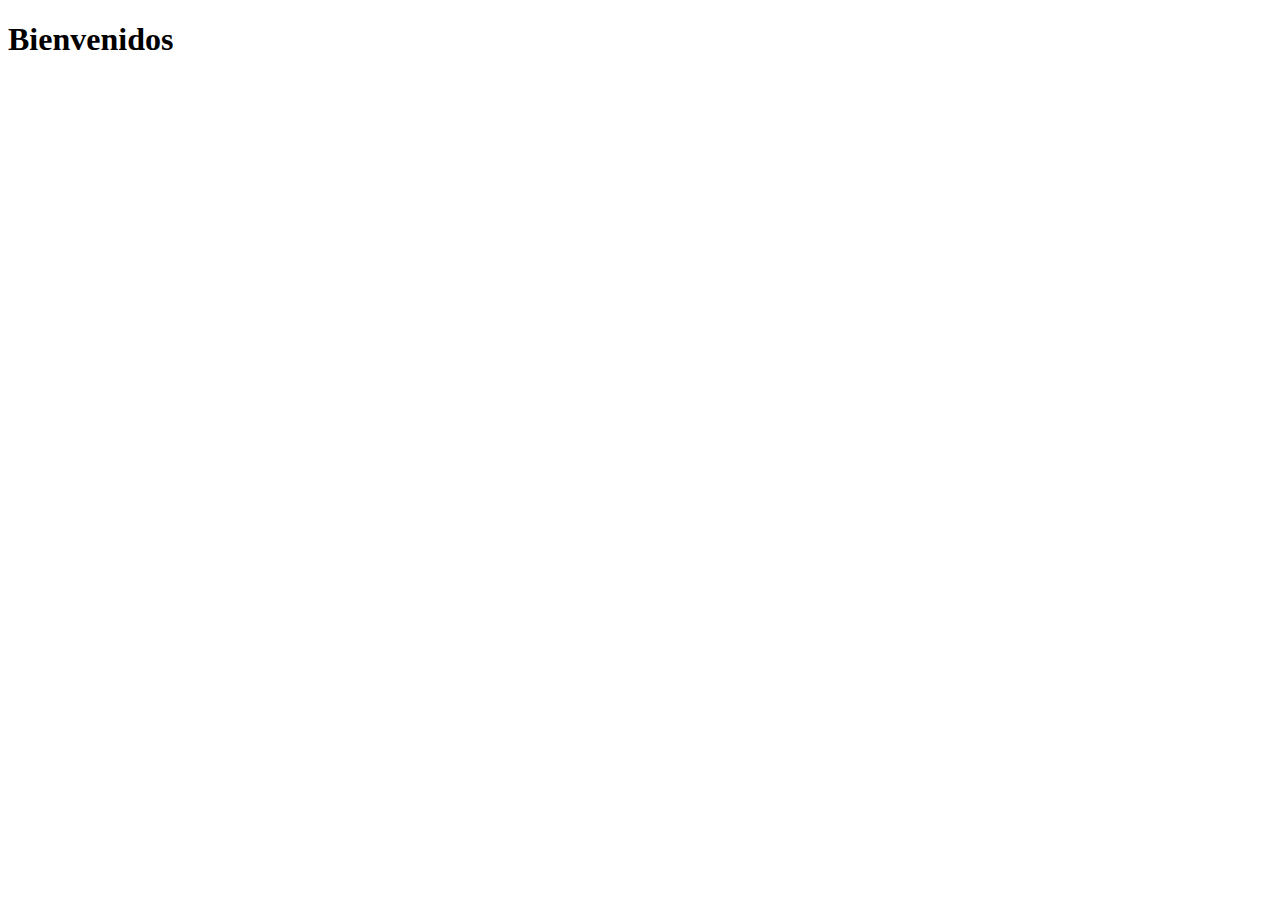
==== src/main/resources/templates/index.html @ 9fa9fbf0 "Primer commit Biblioteca sencilla con libros, clientes y autores. También con sistema de login encri" ====
<!DOCTYPE html>
<html th:replace="~{_global :: plantilla(~{::title}, ~{::main})}"
	xmlns:th="http://www.thymeleaf.org">
<title>Bienvenidos a la biblioteca</title>
<main>
	<h1 class="display-1 p-3" ></h1>
	<h1 class="display-1 p-3" >Bienvenidos</h1>
</main>
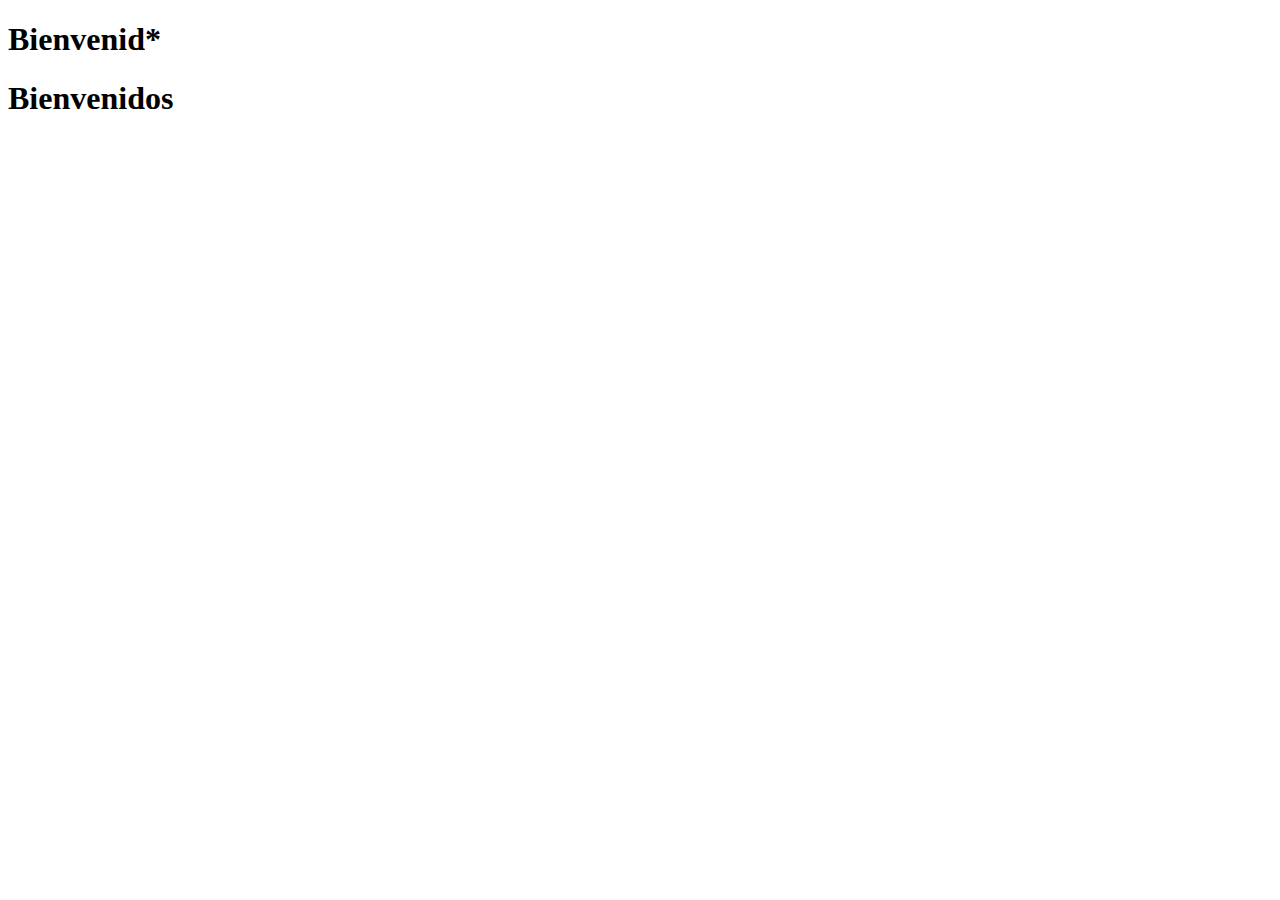
==== commit 92bbe3f0: "Creación entidad Préstamos, relaciones y pantallas." ====
--- a/src/main/resources/templates/index.html
+++ b/src/main/resources/templates/index.html
@@ -3,6 +3,5 @@
 	xmlns:th="http://www.thymeleaf.org">
 <title>Bienvenidos a la biblioteca</title>
 <main>
-	<h1 class="display-1 p-3" ></h1>
-	<h1 class="display-1 p-3" >Bienvenidos</h1>
+	<h1 class="display-2 p-3">Bienvenid*</h1><h1 sec:authorize="isAuthenticated()"sec:authentication= "name" class="display-1 p-3">Bienvenidos</h1>
 </main>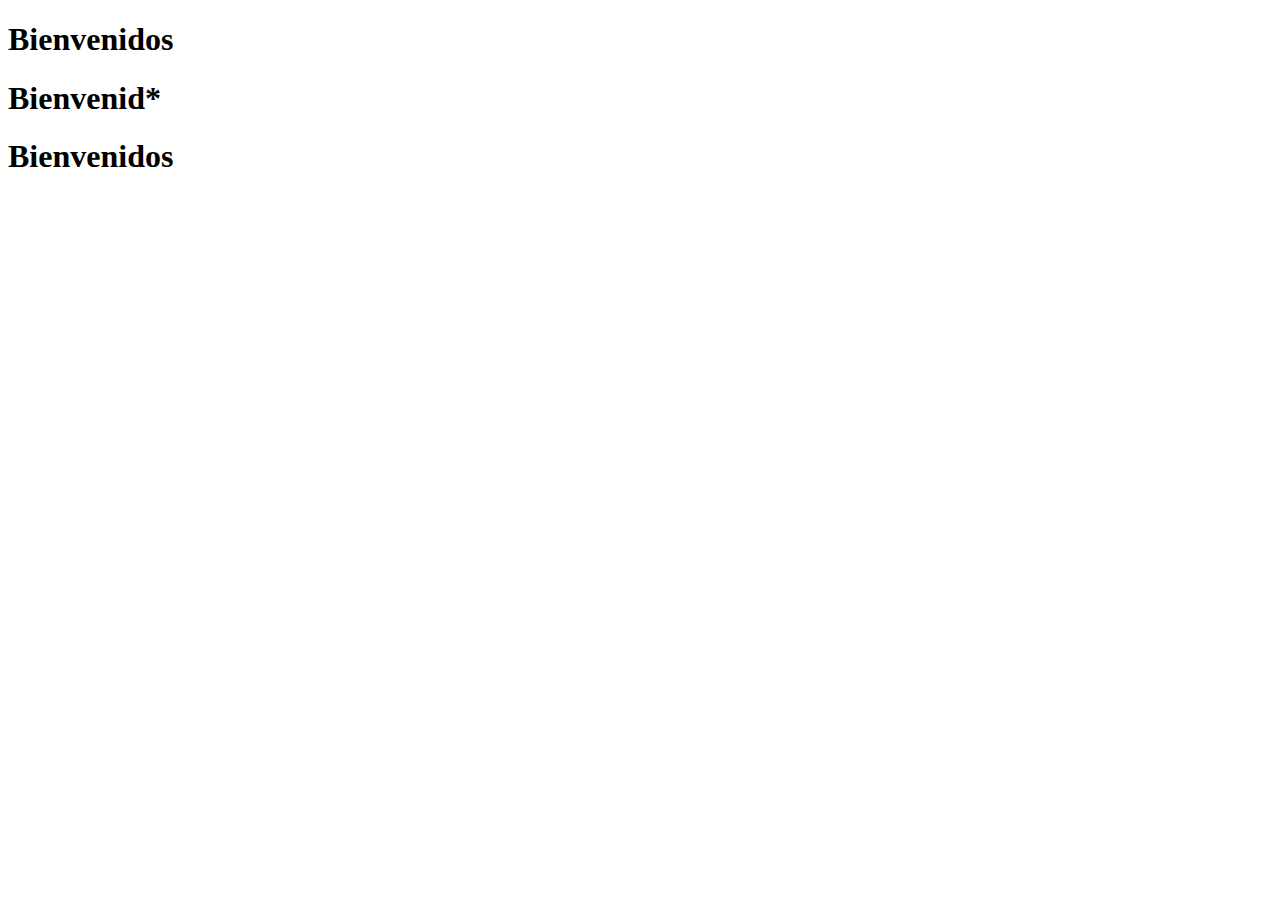
==== commit 552fe31e: "Pequeña refactorización" ====
--- a/src/main/resources/templates/index.html
+++ b/src/main/resources/templates/index.html
@@ -1,7 +1,9 @@
 <!DOCTYPE html>
-<html th:replace="~{_global :: plantilla(~{::title}, ~{::main})}"
-	xmlns:th="http://www.thymeleaf.org">
+<html th:replace="~{_global :: plantilla(~{::title}, ~{::main})}" xmlns:th="http://www.thymeleaf.org">
 <title>Bienvenidos a la biblioteca</title>
 <main>
-	<h1 class="display-2 p-3">Bienvenid*</h1><h1 sec:authorize="isAuthenticated()"sec:authentication= "name" class="display-1 p-3">Bienvenidos</h1>
+	<div class="d-flex">
+		<h1 >Bienvenidos</h1></div>
+		<h1 class="display-1 p-3">Bienvenid*</h1><h1 sec:authorize="isAuthenticated()" sec:authentication="name" class="display-1 p-3">Bienvenidos</h1>
+	</div>
 </main>